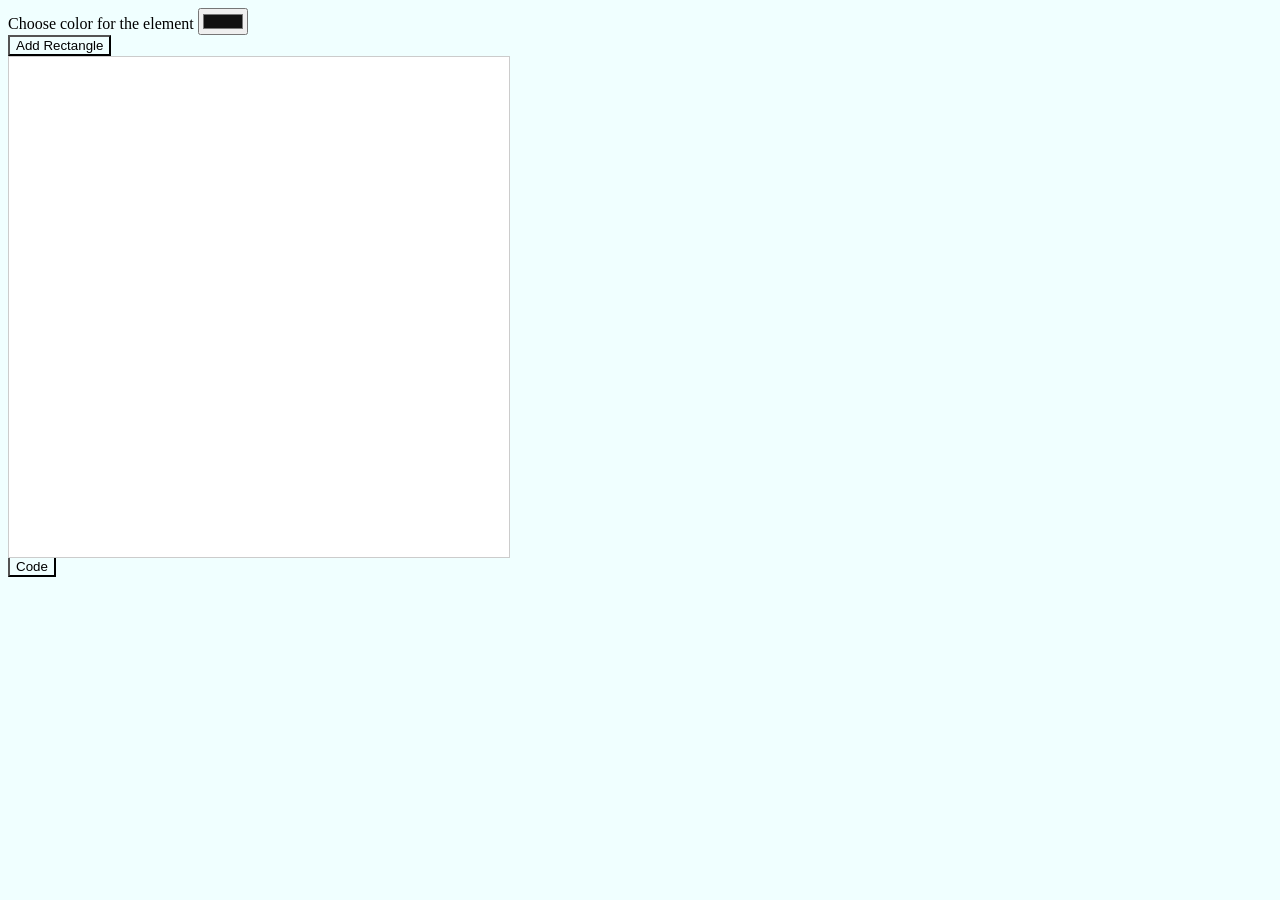
==== index.html @ 837f3290 "started the project" ====
<!DOCTYPE html>
<html lang="en">
<head>
    <meta charset="UTF-8">
    <meta name="viewport" content="width=device-width, initial-scale=1.0">
    <link rel="stylesheet" type="text/css" href="style.css">
    
    <title>Editor</title>
</head>
<body>
   
    
    Choose color for the element
    <input type="color" id="color" name="color" value="#111111">
    <br>
    <button onclick="addRect()">Add Rectangle</button>
    <canvas id="c" width="500" height="500" style="border:1px solid #ccc"></canvas>
    <button onclick="printPos()">Code</button>
    <script src="fabric.min.js"></script>
    <script src="script.js"></script>
   
</body>
</html>
---- style.css ----
body {
  background: azure;
}
button {
  display: inline;
  background-color: azure;
}
#c {
  background-color: #fff;
}
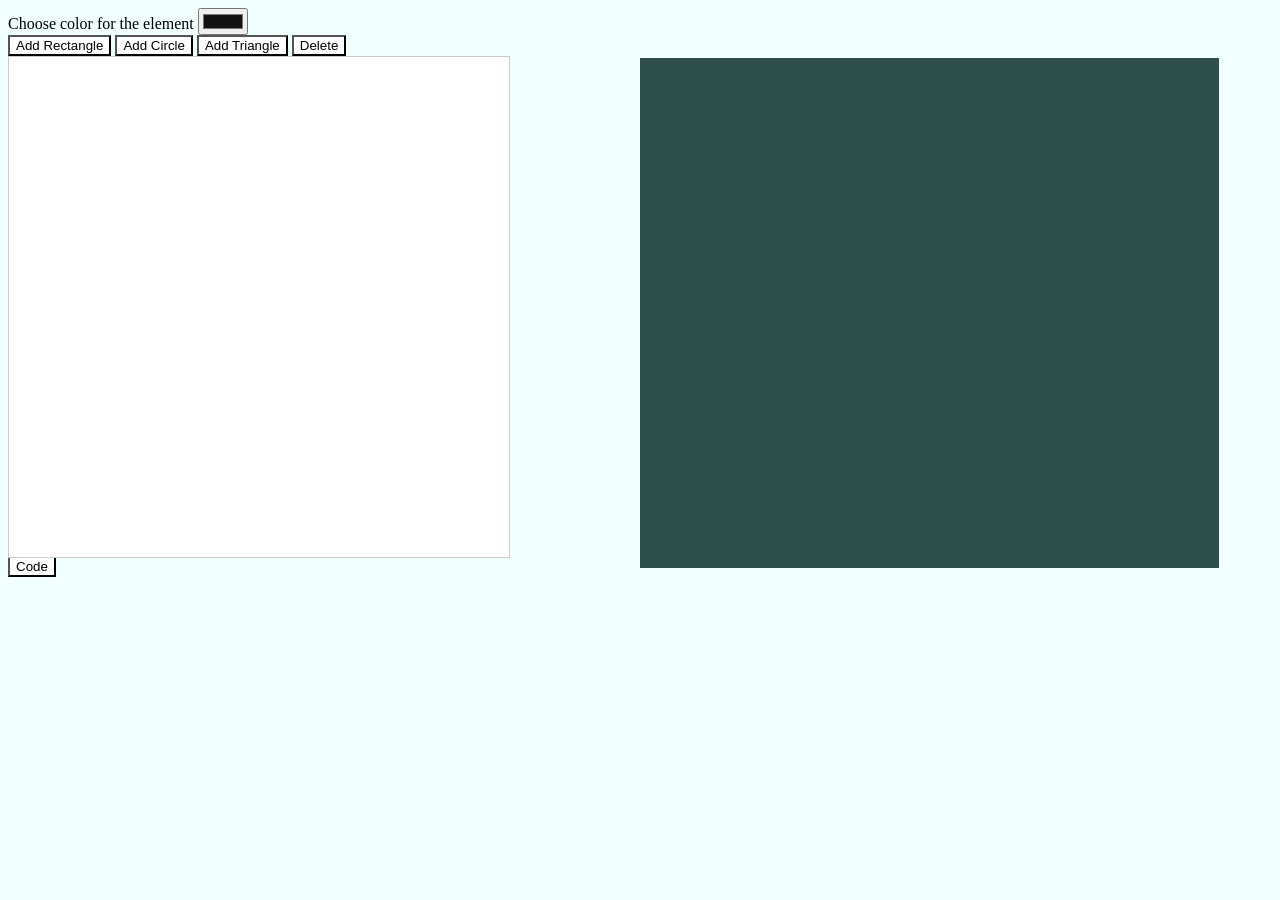
==== commit 6bf5d6ba: "rect and triangle code generation done" ====
--- a/index.html
+++ b/index.html
@@ -7,17 +7,23 @@
     
     <title>Editor</title>
 </head>
+
 <body>
-   
-    
+    <div class="wrapper">
     Choose color for the element
     <input type="color" id="color" name="color" value="#111111">
     <br>
     <button onclick="addRect()">Add Rectangle</button>
+    <button onclick="addCircle()">Add Circle</button>
+    <button onclick="addTriangle()">Add Triangle</button>
+    <button onclick="removeObj()">Delete</button>
     <canvas id="c" width="500" height="500" style="border:1px solid #ccc"></canvas>
     <button onclick="printPos()">Code</button>
     <script src="fabric.min.js"></script>
     <script src="script.js"></script>
-   
+   </div>
+   <div class="codebox">
+   <pre id="generatedCode"></pre>
+   </div>
 </body>
-</html>+</html>
--- a/style.css
+++ b/style.css
@@ -3,8 +3,25 @@
 }
 button {
   display: inline;
-  background-color: azure;
+  background-color: rgb(255, 255, 255);
 }
 #c {
   background-color: #fff;
 }
+.wrapper {
+  float: left;
+  width: 50%;
+}
+
+#generatedCode {
+  float: left;
+  color: aliceblue;
+  background-color: darkslategray;
+  font: mono;
+  font-size: large;
+  font-weight: bold;
+  margin-top: 50px;
+  padding: 5px;
+  width: 45%;
+  height: 500px;
+}
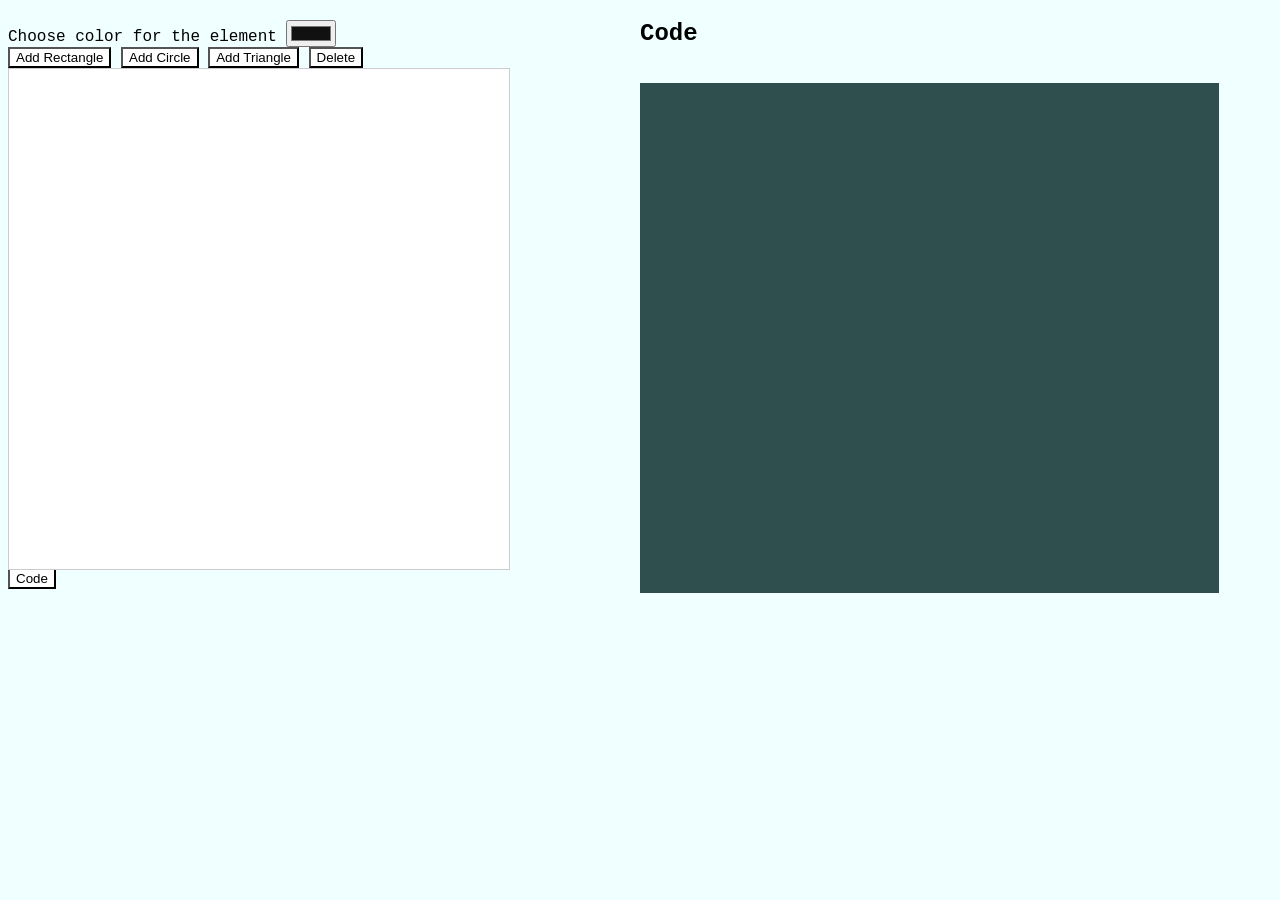
==== commit e909a6bb: "minor tweaks" ====
--- a/index.html
+++ b/index.html
@@ -23,6 +23,7 @@
     <script src="script.js"></script>
    </div>
    <div class="codebox">
+       <h2>Code</h2>
    <pre id="generatedCode"></pre>
    </div>
 </body>
--- a/style.css
+++ b/style.css
@@ -1,5 +1,6 @@
 body {
   background: azure;
+  font-family: "Courier New", Courier, monospace;
 }
 button {
   display: inline;
@@ -20,7 +21,7 @@
   font: mono;
   font-size: large;
   font-weight: bold;
-  margin-top: 50px;
+
   padding: 5px;
   width: 45%;
   height: 500px;
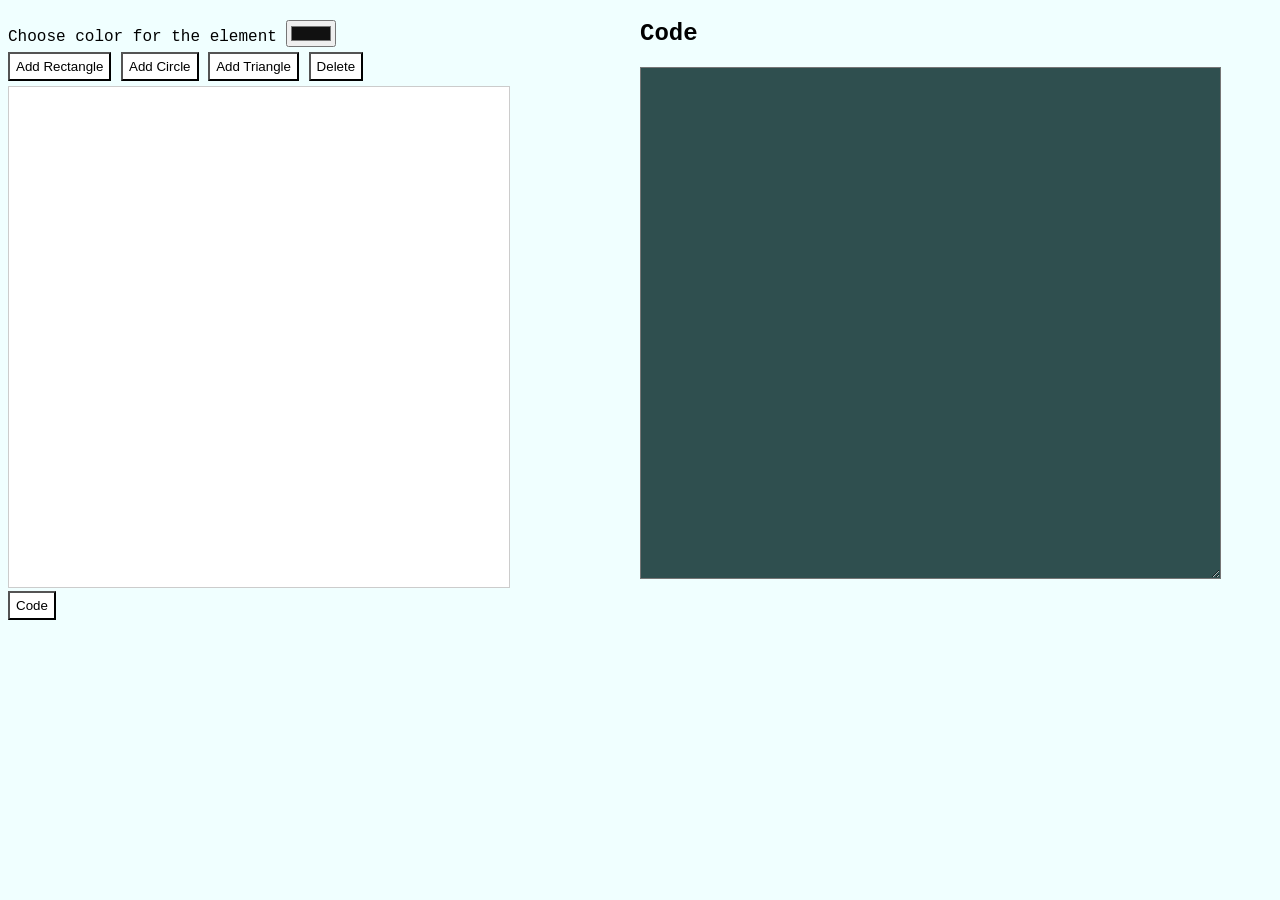
==== commit 78636d5b: "minor tweaks in code editor" ====
--- a/index.html
+++ b/index.html
@@ -4,7 +4,8 @@
     <meta charset="UTF-8">
     <meta name="viewport" content="width=device-width, initial-scale=1.0">
     <link rel="stylesheet" type="text/css" href="style.css">
-    
+    <link rel="preconnect" href="https://fonts.gstatic.com">
+<link href="https://fonts.googleapis.com/css2?family=Inconsolata:wght@500&display=swap" rel="stylesheet"> 
     <title>Editor</title>
 </head>
 
@@ -20,11 +21,12 @@
     <canvas id="c" width="500" height="500" style="border:1px solid #ccc"></canvas>
     <button onclick="printPos()">Code</button>
     <script src="fabric.min.js"></script>
+    <script src="template.js"></script>
     <script src="script.js"></script>
    </div>
    <div class="codebox">
        <h2>Code</h2>
-   <pre id="generatedCode"></pre>
+       <textarea id="generatedCode" autocorrect="off" autocapitalize="none" spellcheck="false" tabindex="0"></textarea>
    </div>
 </body>
 </html>
--- a/style.css
+++ b/style.css
@@ -5,6 +5,10 @@
 button {
   display: inline;
   background-color: rgb(255, 255, 255);
+  padding-top: 5px;
+  padding-bottom: 5px;
+  margin-top: 5px;
+  margin-bottom: 5px;
 }
 #c {
   background-color: #fff;
@@ -18,11 +22,13 @@
   float: left;
   color: aliceblue;
   background-color: darkslategray;
-  font: mono;
+
   font-size: large;
   font-weight: bold;
-
+  overflow: scroll;
+  font-family: 'Inconsolata', monospace;
   padding: 5px;
   width: 45%;
   height: 500px;
+  
 }
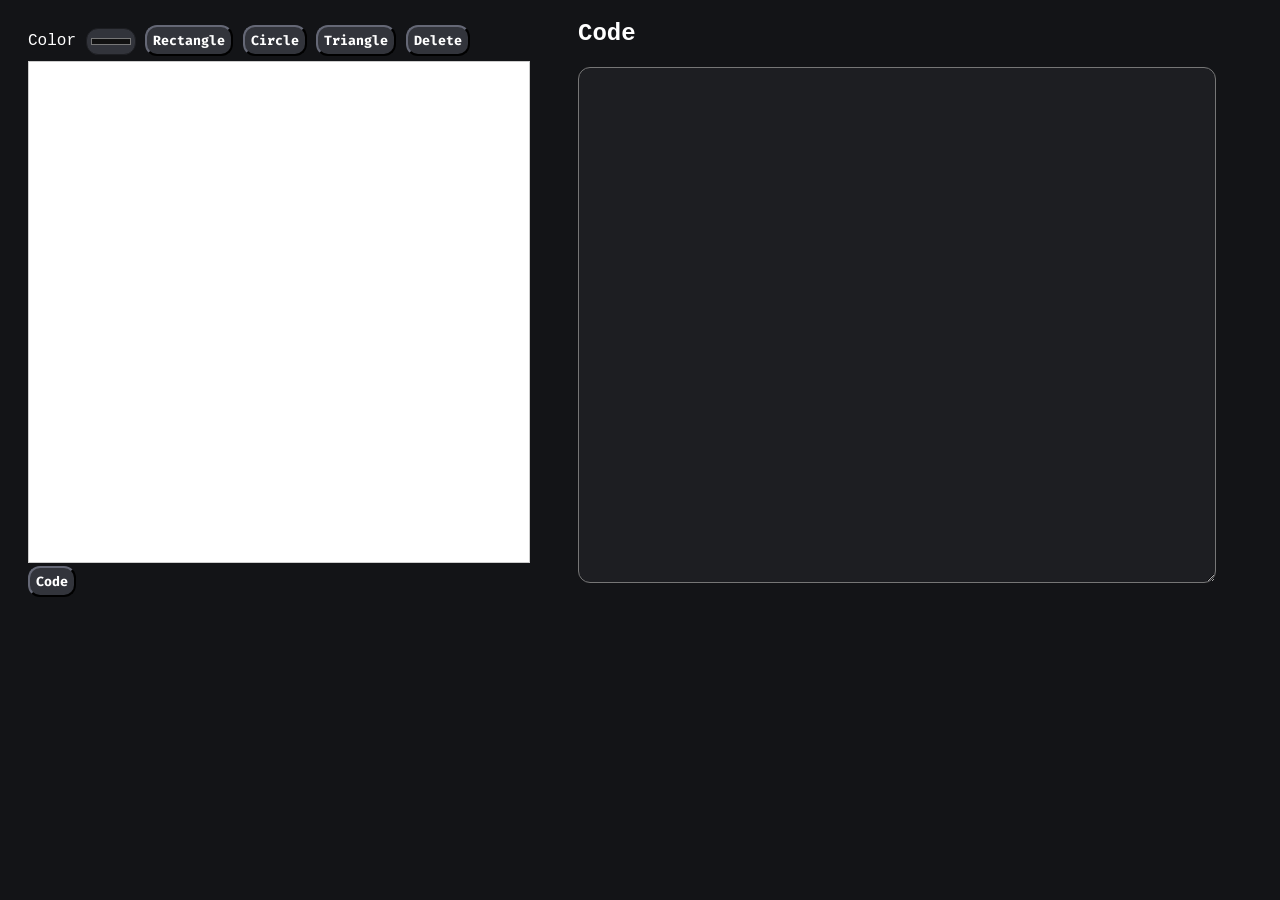
==== commit d99beea4: "UI changes" ====
--- a/index.html
+++ b/index.html
@@ -6,17 +6,20 @@
     <link rel="stylesheet" type="text/css" href="style.css">
     <link rel="preconnect" href="https://fonts.gstatic.com">
 <link href="https://fonts.googleapis.com/css2?family=Inconsolata:wght@500&display=swap" rel="stylesheet"> 
+<link href="https://fonts.googleapis.com/css2?family=Fira+Code&display=swap" rel="stylesheet">
+
+<link href="https://fonts.googleapis.com/css2?family=Fira+Code&family=Source+Code+Pro&display=swap" rel="stylesheet">
     <title>Editor</title>
 </head>
 
 <body>
     <div class="wrapper">
-    Choose color for the element
+    Color
     <input type="color" id="color" name="color" value="#111111">
-    <br>
-    <button onclick="addRect()">Add Rectangle</button>
-    <button onclick="addCircle()">Add Circle</button>
-    <button onclick="addTriangle()">Add Triangle</button>
+  
+    <button onclick="addRect()">Rectangle</button>
+    <button onclick="addCircle()">Circle</button>
+    <button onclick="addTriangle()">Triangle</button>
     <button onclick="removeObj()">Delete</button>
     <canvas id="c" width="500" height="500" style="border:1px solid #ccc"></canvas>
     <button onclick="printPos()">Code</button>
@@ -26,7 +29,7 @@
    </div>
    <div class="codebox">
        <h2>Code</h2>
-       <textarea id="generatedCode" autocorrect="off" autocapitalize="none" spellcheck="false" tabindex="0"></textarea>
+       <textarea id="generatedCode"  autocorrect="off" autocapitalize="none" spellcheck="false" tabindex="0"></textarea>
    </div>
 </body>
 </html>
--- a/style.css
+++ b/style.css
@@ -1,34 +1,60 @@
 body {
-  background: azure;
+  background: #131417;
+  color:#fff;
   font-family: "Courier New", Courier, monospace;
+  padding-left: 20px;
 }
 button {
   display: inline;
-  background-color: rgb(255, 255, 255);
+  font-weight: bold;
+  font-family: 'Fira Code';
+  color: #fff;
   padding-top: 5px;
   padding-bottom: 5px;
   margin-top: 5px;
   margin-bottom: 5px;
+  border-radius: 12px;
+  background-color: #32343b;
+  border-color:#1D1E22;
 }
+input{
+
+    display: inline;
+    font-weight: bold;
+    font-family: 'Fira Code';
+    color: #fff;
+    padding-top: 5px;
+    padding-bottom: 5px;
+    margin-top: 5px;
+    margin-bottom: 5px;
+    border-radius: 12px;
+    background-color: #32343b;
+    border-color:#1D1E22;
+  }
+
 #c {
   background-color: #fff;
 }
 .wrapper {
   float: left;
-  width: 50%;
+  width: 550px;
 }
 
 #generatedCode {
   float: left;
-  color: aliceblue;
-  background-color: darkslategray;
-
-  font-size: large;
-  font-weight: bold;
+  color:white;
+  background-color:#1D1E22;
   overflow: scroll;
-  font-family: 'Inconsolata', monospace;
-  padding: 5px;
-  width: 45%;
+  
+  font-family: 'Source Code Pro','Fira Code', 'Inconsolata', monospace;
+  padding: 7px;
+  width: 50%;  
   height: 500px;
+  border-radius: 12px;
+  -ms-overflow-style: none;  /* IE and Edge */
+  scrollbar-width: none;  /* Firefox */
   
 }
+#generatedCode::-webkit-scrollbar {
+  display: none;
+}
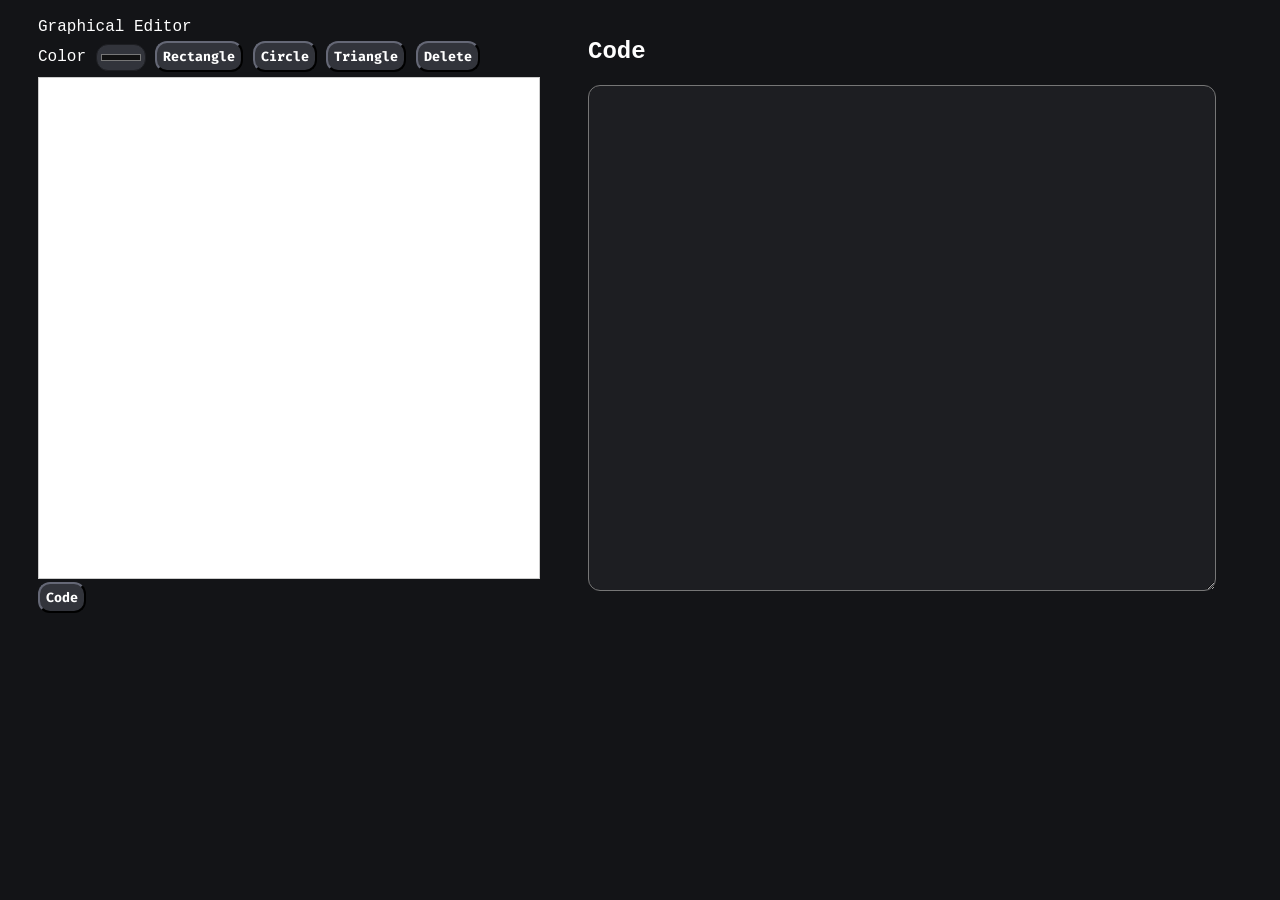
==== commit 7acfb8ef: "added color updating" ====
--- a/index.html
+++ b/index.html
@@ -13,23 +13,27 @@
 </head>
 
 <body>
-    <div class="wrapper">
-    Color
-    <input type="color" id="color" name="color" value="#111111">
-  
-    <button onclick="addRect()">Rectangle</button>
-    <button onclick="addCircle()">Circle</button>
-    <button onclick="addTriangle()">Triangle</button>
-    <button onclick="removeObj()">Delete</button>
-    <canvas id="c" width="500" height="500" style="border:1px solid #ccc"></canvas>
-    <button onclick="printPos()">Code</button>
-    <script src="fabric.min.js"></script>
-    <script src="template.js"></script>
-    <script src="script.js"></script>
-   </div>
-   <div class="codebox">
-       <h2>Code</h2>
-       <textarea id="generatedCode"  autocorrect="off" autocapitalize="none" spellcheck="false" tabindex="0"></textarea>
-   </div>
+    <div class="container">
+        
+        <div class="wrapper">
+            Graphical Editor<br>
+            Color
+            <input type="color" id="color" name="color" onchange="updateColor()" value="#111111">
+        
+            <button onclick="addRect()">Rectangle</button>
+            <button onclick="addCircle()">Circle</button>
+            <button onclick="addTriangle()">Triangle</button>
+            <button onclick="removeObj()">Delete</button>
+            <canvas id="c" width="500" height="500" style="border:1px solid #ccc"></canvas>
+            <button onclick="printPos()">Code</button>
+            <script src="fabric.min.js"></script>
+            <script src="template.js"></script>
+            <script src="script.js"></script>
+        </div>
+        <div class="codebox">
+            <h2>Code</h2>
+        <textarea id="generatedCode"  autocorrect="off" autocapitalize="none" spellcheck="false" tabindex="0"></textarea>
+        </div>
+    </div>
 </body>
 </html>
--- a/style.css
+++ b/style.css
@@ -4,6 +4,7 @@
   font-family: "Courier New", Courier, monospace;
   padding-left: 20px;
 }
+
 button {
   display: inline;
   font-weight: bold;
@@ -17,21 +18,25 @@
   background-color: #32343b;
   border-color:#1D1E22;
 }
-input{
+#color{
 
-    display: inline;
-    font-weight: bold;
-    font-family: 'Fira Code';
-    color: #fff;
-    padding-top: 5px;
-    padding-bottom: 5px;
-    margin-top: 5px;
-    margin-bottom: 5px;
-    border-radius: 12px;
-    background-color: #32343b;
-    border-color:#1D1E22;
-  }
+  font-weight: bold;
+  font-family: 'Fira Code';
+  color: #fff;
+  padding-top: 5px;
+  padding-bottom: 5px;
+  margin-top: 5px;
+  margin-bottom: 5px;
+  border-radius: 12px;
+  background-color: #32343b;
+  border-color:#1D1E22;
+}
 
+.container{
+  width: 100%;
+  overflow:scroll;
+  padding:10px;
+}
 #c {
   background-color: #fff;
 }
@@ -46,8 +51,9 @@
   background-color:#1D1E22;
   overflow: scroll;
   
-  font-family: 'Source Code Pro','Fira Code', 'Inconsolata', monospace;
-  padding: 7px;
+  font-family: 'Fira Code', 'Inconsolata', monospace;
+  font-weight: bold;
+  
   width: 50%;  
   height: 500px;
   border-radius: 12px;
